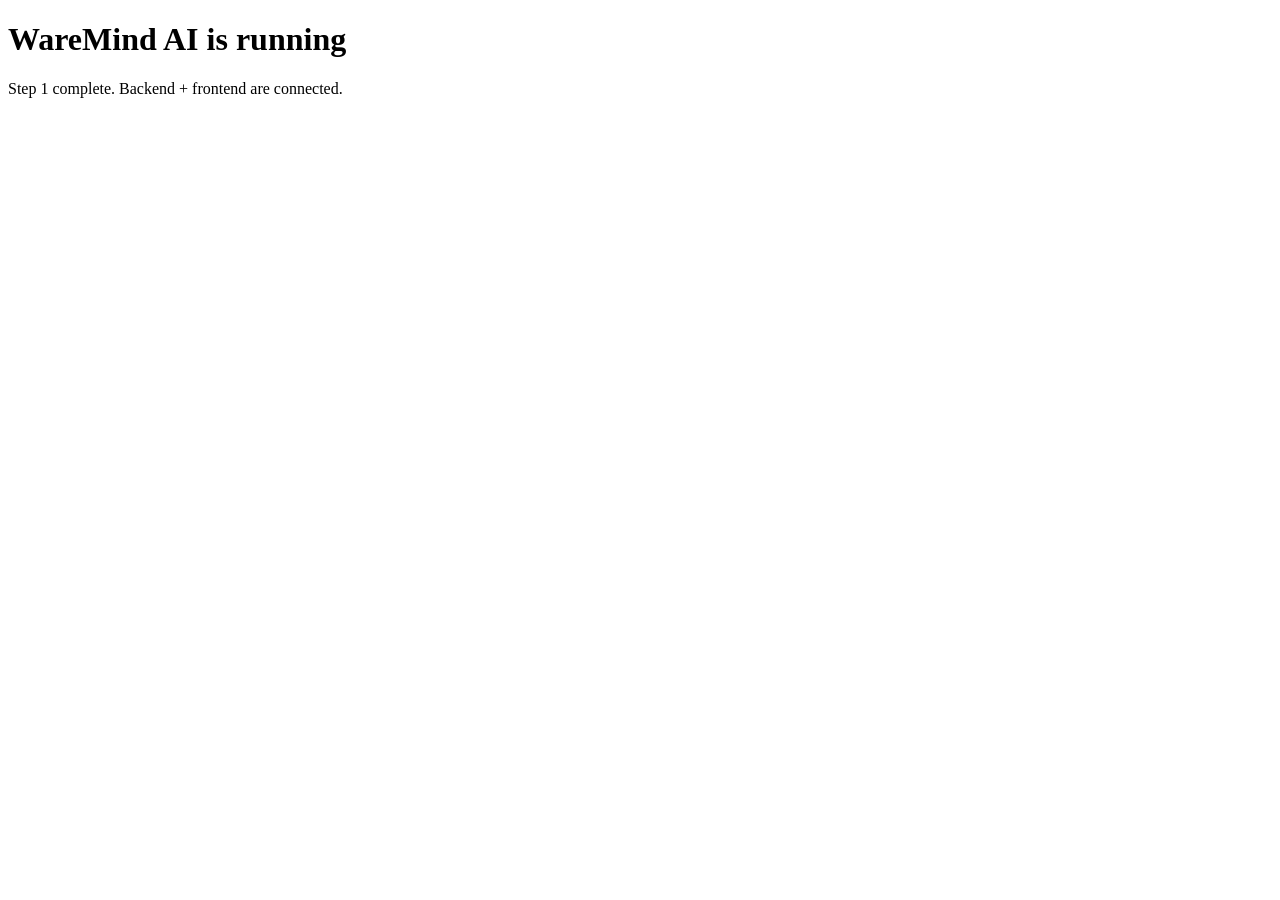
==== WareMindAI/templates/index.html @ 2a41fcbc "Changes" ====
<!DOCTYPE html>
<html lang="en">
  <head>
    <meta charset="UTF-8" />
    <meta name="viewport" content="width=device-width, initial-scale=1.0" />
    <title>WareMind AI</title>
    <link rel="stylesheet" href="/static/style.css" />
  </head>
  <body>
    <h1 id="title">WareMind AI is running </h1>
    <p>Step 1 complete. Backend + frontend are connected.</p>
    <script src="/static/script.js"></script>
  </body>
</html>
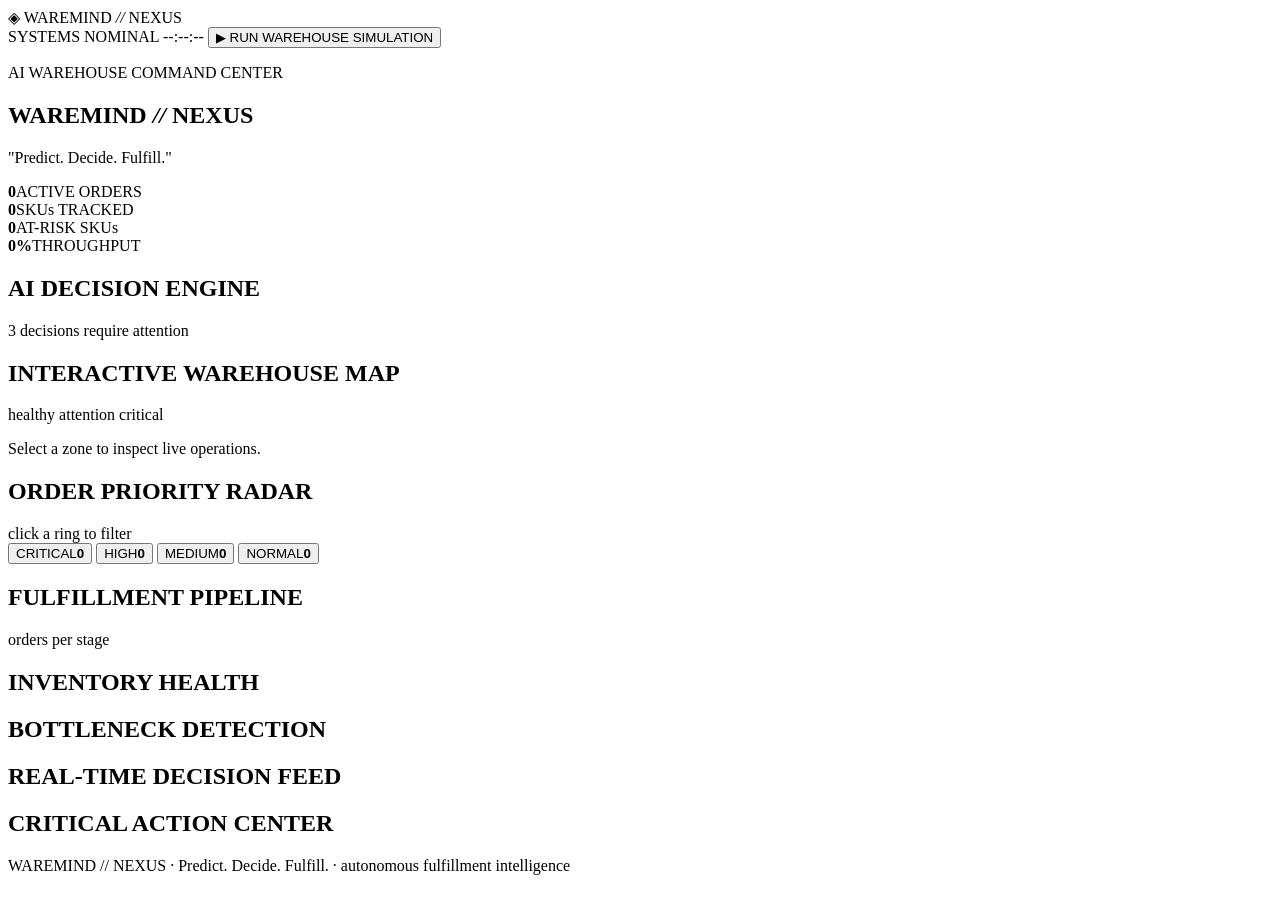
==== commit fcc26a09: "Changes" ====
--- a/WareMindAI/templates/index.html
+++ b/WareMindAI/templates/index.html
@@ -3,12 +3,156 @@
   <head>
     <meta charset="UTF-8" />
     <meta name="viewport" content="width=device-width, initial-scale=1.0" />
-    <title>WareMind AI</title>
+    <title>WAREMIND // NEXUS — AI Warehouse Command Center</title>
+    <meta
+      name="description"
+      content="WAREMIND // NEXUS is an AI warehouse command center: predictive allocation, bottleneck detection and live fulfillment control."
+    />
+    <link rel="preconnect" href="https://fonts.googleapis.com" />
+    <link rel="preconnect" href="https://fonts.gstatic.com" crossorigin />
+    <link
+      href="https://fonts.googleapis.com/css2?family=Space+Grotesk:wght@400;500;600;700&family=IBM+Plex+Mono:wght@400;500;600&display=swap"
+      rel="stylesheet"
+    />
     <link rel="stylesheet" href="/static/style.css" />
   </head>
   <body>
-    <h1 id="title">WareMind AI is running </h1>
-    <p>Step 1 complete. Backend + frontend are connected.</p>
+    <div class="grid-bg" aria-hidden="true"></div>
+
+    <!-- ===== TOP BAR ===== -->
+    <header class="topbar">
+      <div class="brand">
+        <span class="logo-mark">◈</span>
+        <span class="brand-text">WAREMIND <em>//</em> NEXUS</span>
+      </div>
+      <div class="topbar-right">
+        <span class="status-pill"><i class="dot live"></i> SYSTEMS NOMINAL</span>
+        <span class="clock" id="clock">--:--:--</span>
+        <button class="btn-sim" id="btnSim">▶ RUN WAREHOUSE SIMULATION</button>
+      </div>
+    </header>
+
+    <main class="shell">
+      <!-- ===== HERO ===== -->
+      <section class="hero">
+        <div class="hero-copy">
+          <p class="eyebrow">AI WAREHOUSE COMMAND CENTER</p>
+          <h1>WAREMIND <em>//</em> NEXUS</h1>
+          <p class="tagline">"Predict. Decide. Fulfill."</p>
+          <div class="hero-stats">
+            <div><b id="hsOrders">0</b><span>ACTIVE ORDERS</span></div>
+            <div><b id="hsSkus">0</b><span>SKUs TRACKED</span></div>
+            <div><b id="hsRisk">0</b><span>AT-RISK SKUs</span></div>
+            <div><b id="hsThru">0%</b><span>THROUGHPUT</span></div>
+          </div>
+        </div>
+
+        <!-- AI DECISION ENGINE -->
+        <div class="panel engine">
+          <div class="panel-head">
+            <h2><span class="pulse-ring"></span>AI DECISION ENGINE</h2>
+            <span class="engine-count" id="engineCount">3 decisions require attention</span>
+          </div>
+          <div class="decision-list" id="decisionList"></div>
+        </div>
+      </section>
+
+      <!-- ===== ROW: MAP + RADAR ===== -->
+      <section class="row row-2">
+        <div class="panel">
+          <div class="panel-head">
+            <h2>INTERACTIVE WAREHOUSE MAP</h2>
+            <span class="legend">
+              <i class="dot ok"></i>healthy <i class="dot warn"></i>attention
+              <i class="dot crit"></i>critical
+            </span>
+          </div>
+          <div class="map" id="map"></div>
+          <div class="zone-detail" id="zoneDetail">
+            <p class="muted">Select a zone to inspect live operations.</p>
+          </div>
+        </div>
+
+        <div class="panel">
+          <div class="panel-head">
+            <h2>ORDER PRIORITY RADAR</h2>
+            <span class="muted small">click a ring to filter</span>
+          </div>
+          <div class="radar" id="radar">
+            <div class="radar-sweep"></div>
+            <button class="ring r1" data-priority="Critical"><span>CRITICAL</span><b id="pcCritical">0</b></button>
+            <button class="ring r2" data-priority="High"><span>HIGH</span><b id="pcHigh">0</b></button>
+            <button class="ring r3" data-priority="Medium"><span>MEDIUM</span><b id="pcMedium">0</b></button>
+            <button class="ring r4" data-priority="Normal"><span>NORMAL</span><b id="pcNormal">0</b></button>
+          </div>
+          <div class="order-list" id="orderList"></div>
+        </div>
+      </section>
+
+      <!-- ===== PIPELINE ===== -->
+      <section class="panel">
+        <div class="panel-head">
+          <h2>FULFILLMENT PIPELINE</h2>
+          <span class="muted small">orders per stage</span>
+        </div>
+        <div class="pipeline" id="pipeline"></div>
+      </section>
+
+      <!-- ===== ROW: INVENTORY + BOTTLENECK ===== -->
+      <section class="row row-2">
+        <div class="panel">
+          <div class="panel-head"><h2>INVENTORY HEALTH</h2></div>
+          <div class="inv-list" id="invList"></div>
+        </div>
+
+        <div class="panel">
+          <div class="panel-head"><h2>BOTTLENECK DETECTION</h2></div>
+          <div class="bottlenecks" id="bottlenecks"></div>
+        </div>
+      </section>
+
+      <!-- ===== ROW: FEED + ACTIONS ===== -->
+      <section class="row row-2">
+        <div class="panel">
+          <div class="panel-head">
+            <h2><span class="pulse-ring"></span>REAL-TIME DECISION FEED</h2>
+          </div>
+          <ul class="feed" id="feed"></ul>
+        </div>
+
+        <div class="panel danger-panel">
+          <div class="panel-head"><h2>CRITICAL ACTION CENTER</h2></div>
+          <div class="actions" id="actions"></div>
+        </div>
+      </section>
+
+      <footer class="foot">
+        WAREMIND // NEXUS · Predict. Decide. Fulfill. · autonomous fulfillment intelligence
+      </footer>
+    </main>
+
+    <!-- ===== EXPLAIN MODAL ===== -->
+    <div class="modal-backdrop" id="modal" hidden>
+      <div class="modal">
+        <button class="modal-close" id="modalClose">✕</button>
+        <p class="eyebrow">AI EXPLAINABILITY</p>
+        <h3>WHY THIS DECISION?</h3>
+        <div id="modalBody"></div>
+      </div>
+    </div>
+
+    <!-- ===== SIMULATION OVERLAY ===== -->
+    <div class="sim-backdrop" id="simOverlay" hidden>
+      <div class="sim-panel">
+        <div class="panel-head">
+          <h2><span class="pulse-ring"></span>WAREHOUSE SIMULATION</h2>
+          <button class="modal-close" id="simClose">✕</button>
+        </div>
+        <div class="sim-progress"><i id="simBar"></i></div>
+        <ol class="sim-steps" id="simSteps"></ol>
+      </div>
+    </div>
+
     <script src="/static/script.js"></script>
   </body>
 </html>
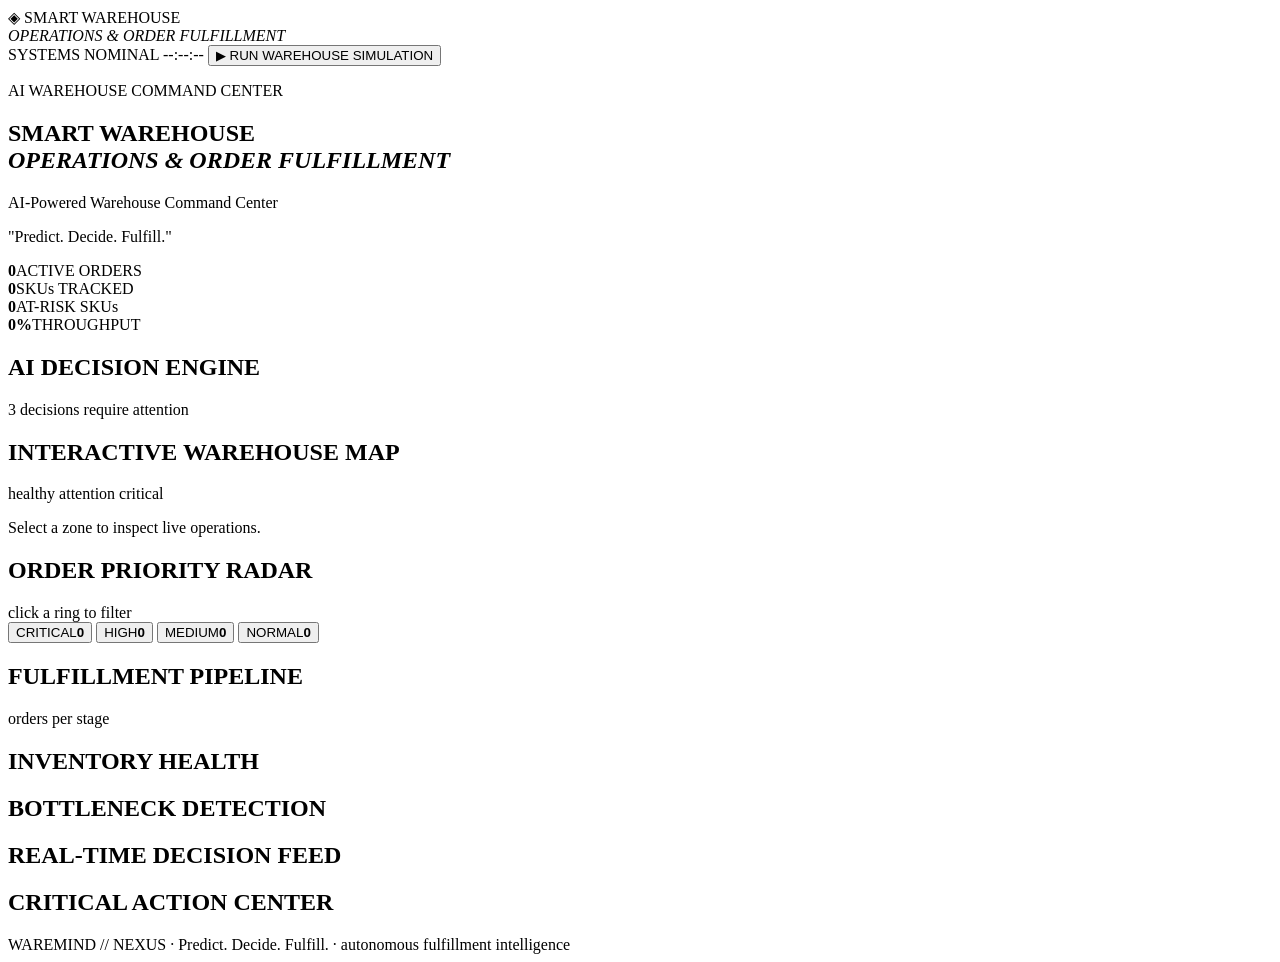
==== commit da971079: "Changes" ====
--- a/WareMindAI/templates/index.html
+++ b/WareMindAI/templates/index.html
@@ -3,10 +3,10 @@
   <head>
     <meta charset="UTF-8" />
     <meta name="viewport" content="width=device-width, initial-scale=1.0" />
-    <title>WAREMIND // NEXUS — AI Warehouse Command Center</title>
+    <title>Smart Warehouse Operations & Order Fulfillment System — AI Warehouse Command Center</title>
     <meta
       name="description"
-      content="WAREMIND // NEXUS is an AI warehouse command center: predictive allocation, bottleneck detection and live fulfillment control."
+      content="Smart Warehouse Operations & Order Fulfillment System is an AI warehouse command center: predictive allocation, bottleneck detection and live fulfillment control."
     />
     <link rel="preconnect" href="https://fonts.googleapis.com" />
     <link rel="preconnect" href="https://fonts.gstatic.com" crossorigin />
@@ -23,7 +23,10 @@
     <header class="topbar">
       <div class="brand">
         <span class="logo-mark">◈</span>
-        <span class="brand-text">WAREMIND <em>//</em> NEXUS</span>
+        <span class="brand-text">
+          SMART WAREHOUSE<br>
+          <em>OPERATIONS & ORDER FULFILLMENT</em>
+        </span>
       </div>
       <div class="topbar-right">
         <span class="status-pill"><i class="dot live"></i> SYSTEMS NOMINAL</span>
@@ -37,7 +40,11 @@
       <section class="hero">
         <div class="hero-copy">
           <p class="eyebrow">AI WAREHOUSE COMMAND CENTER</p>
-          <h1>WAREMIND <em>//</em> NEXUS</h1>
+          <h1>
+            SMART WAREHOUSE<br>
+            <em>OPERATIONS & ORDER FULFILLMENT</em>
+          </h1>
+          <p class="hero-subtitle">AI-Powered Warehouse Command Center</p>
           <p class="tagline">"Predict. Decide. Fulfill."</p>
           <div class="hero-stats">
             <div><b id="hsOrders">0</b><span>ACTIVE ORDERS</span></div>
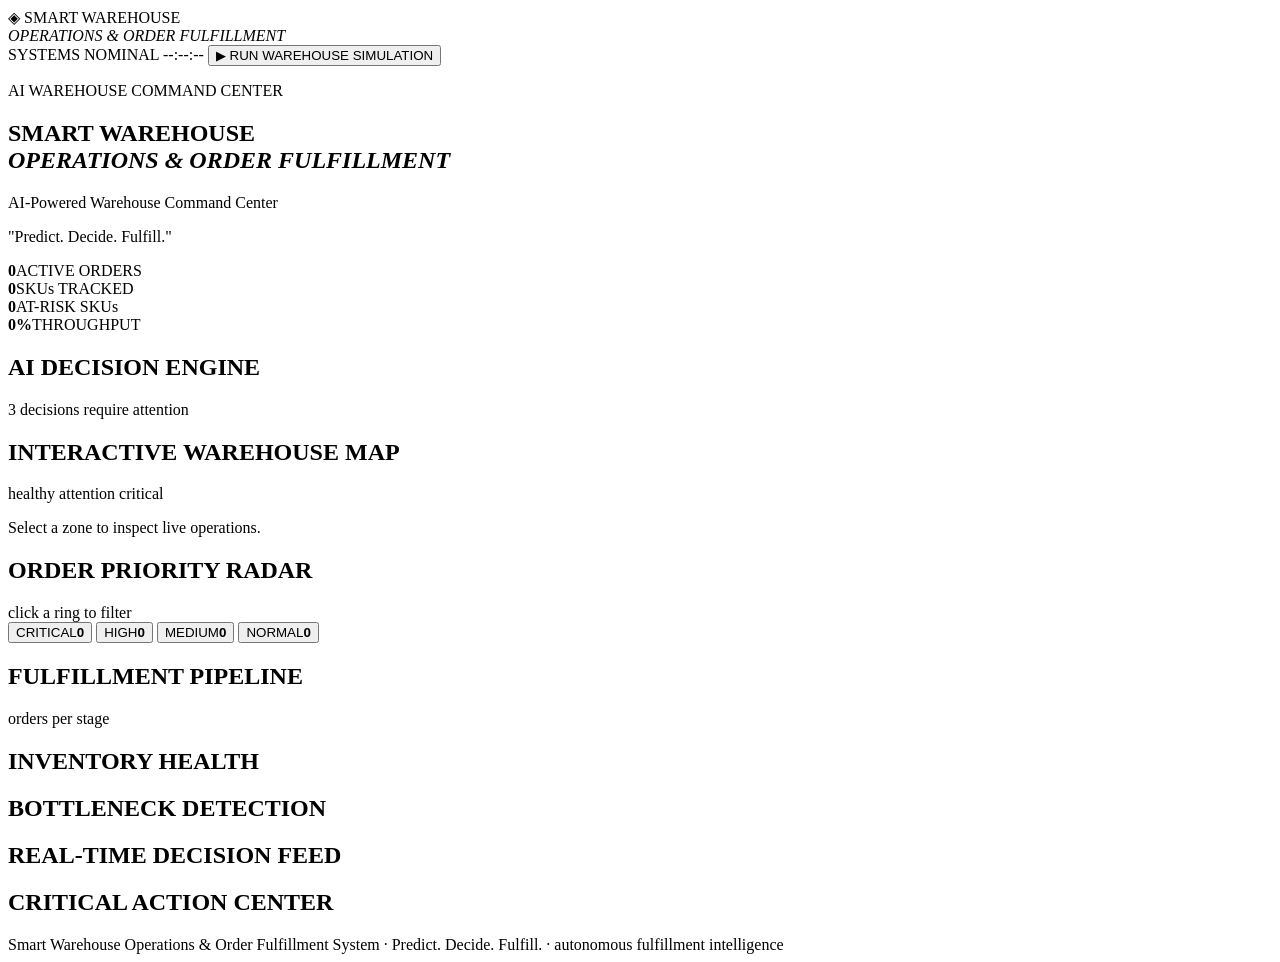
==== commit 25744114: "Changes" ====
--- a/WareMindAI/templates/index.html
+++ b/WareMindAI/templates/index.html
@@ -134,7 +134,7 @@
       </section>
 
       <footer class="foot">
-        WAREMIND // NEXUS · Predict. Decide. Fulfill. · autonomous fulfillment intelligence
+        Smart Warehouse Operations & Order Fulfillment System · Predict. Decide. Fulfill. · autonomous fulfillment intelligence
       </footer>
     </main>
 
